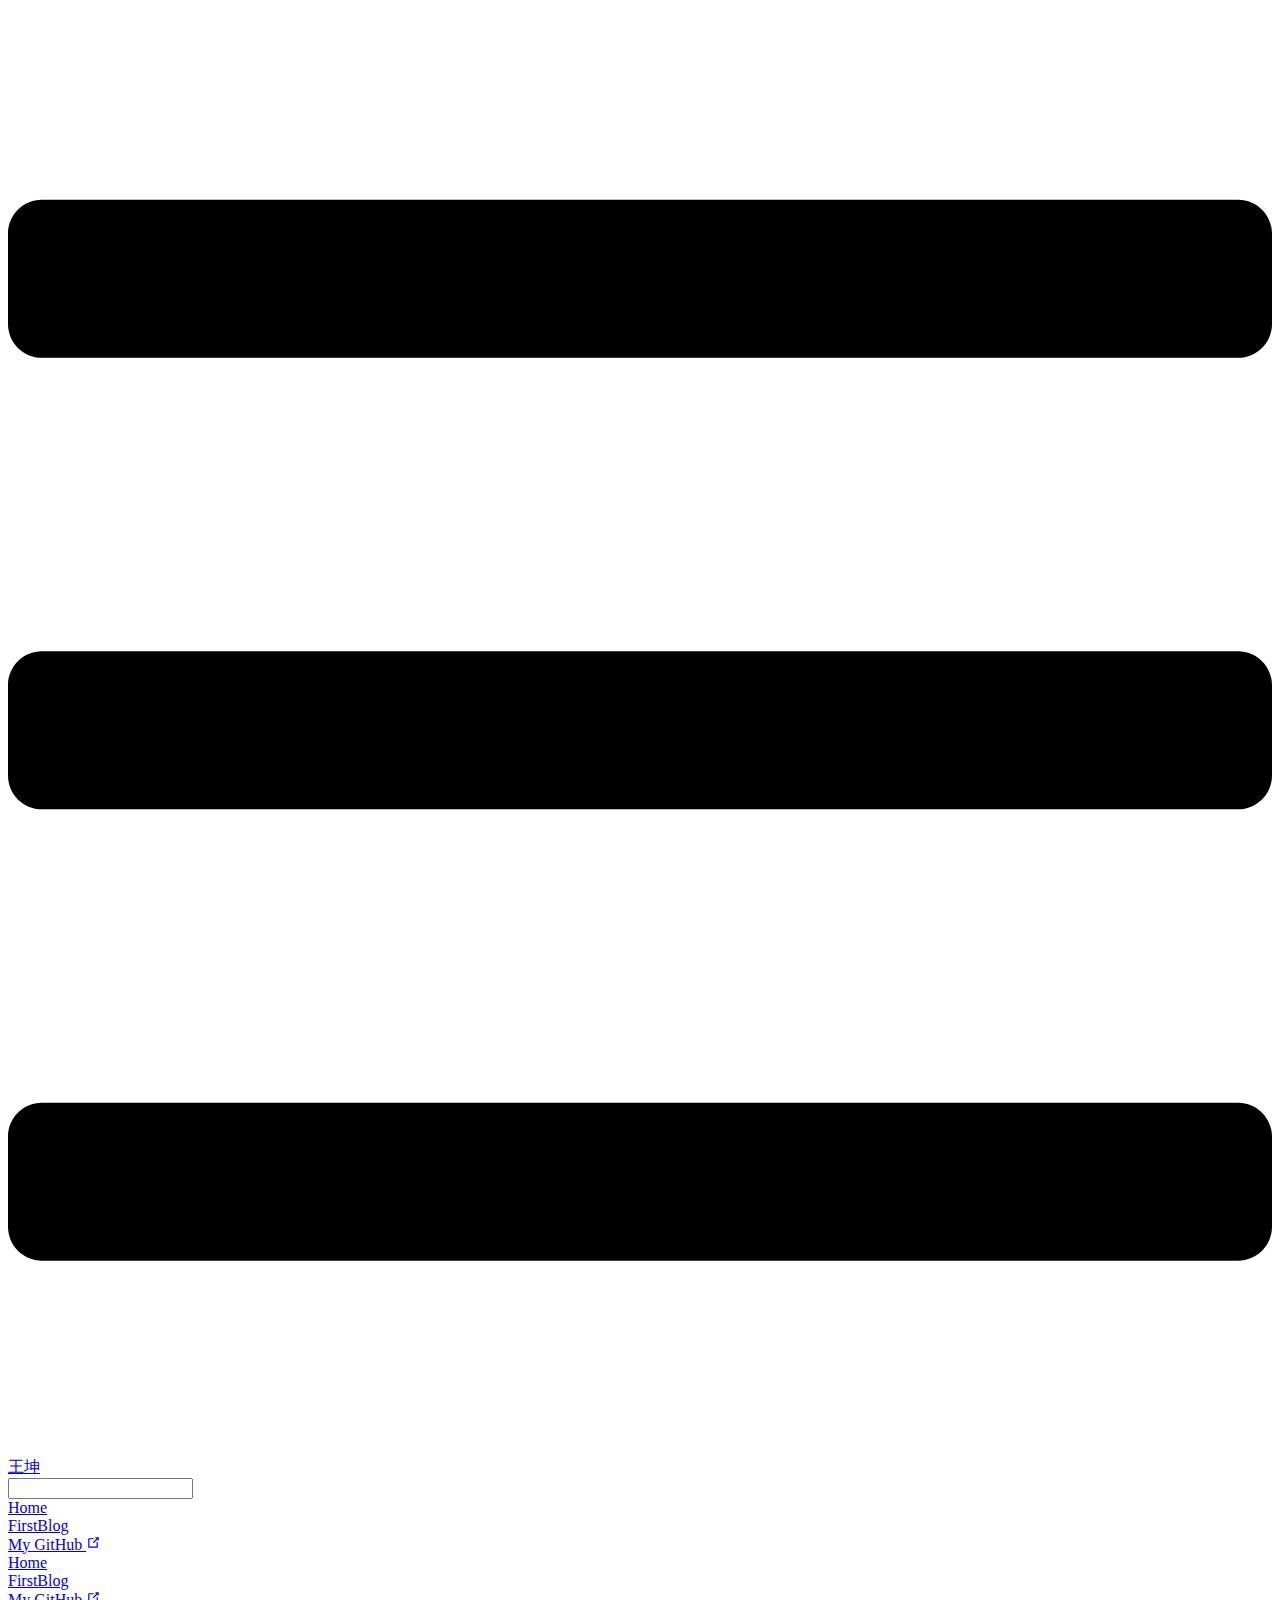
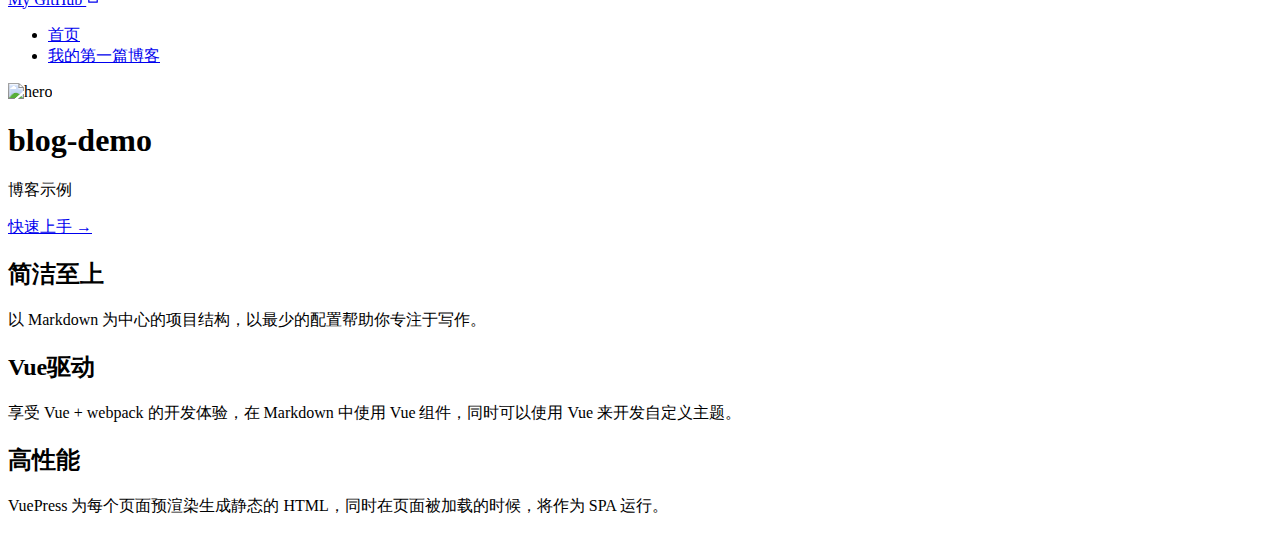
==== index.html @ a2427482 "deploy" ====
<!DOCTYPE html>
<html lang="en-US">
  <head>
    <meta charset="utf-8">
    <meta name="viewport" content="width=device-width,initial-scale=1">
    <title>王坤</title>
    <meta name="description" content="Vuepress blog demo">
    <link rel="icon" href="/work1/vue-logo.png">
    
    <link rel="preload" href="/work1/assets/css/0.styles.045ff1cb.css" as="style"><link rel="preload" href="/work1/assets/js/app.f199756b.js" as="script"><link rel="preload" href="/work1/assets/js/2.43bdec21.js" as="script"><link rel="preload" href="/work1/assets/js/5.73062415.js" as="script"><link rel="prefetch" href="/work1/assets/js/3.95b17a91.js"><link rel="prefetch" href="/work1/assets/js/4.1449b5e9.js"><link rel="prefetch" href="/work1/assets/js/6.fc9404a9.js"><link rel="prefetch" href="/work1/assets/js/7.c8fecd62.js">
    <link rel="stylesheet" href="/work1/assets/css/0.styles.045ff1cb.css">
  </head>
  <body>
    <div id="app" data-server-rendered="true"><div class="theme-container no-sidebar"><header class="navbar"><div class="sidebar-button"><svg xmlns="http://www.w3.org/2000/svg" aria-hidden="true" role="img" viewBox="0 0 448 512" class="icon"><path fill="currentColor" d="M436 124H12c-6.627 0-12-5.373-12-12V80c0-6.627 5.373-12 12-12h424c6.627 0 12 5.373 12 12v32c0 6.627-5.373 12-12 12zm0 160H12c-6.627 0-12-5.373-12-12v-32c0-6.627 5.373-12 12-12h424c6.627 0 12 5.373 12 12v32c0 6.627-5.373 12-12 12zm0 160H12c-6.627 0-12-5.373-12-12v-32c0-6.627 5.373-12 12-12h424c6.627 0 12 5.373 12 12v32c0 6.627-5.373 12-12 12z"></path></svg></div> <a href="/work1/" class="home-link router-link-exact-active router-link-active"><!----> <span class="site-name">王坤</span></a> <div class="links"><div class="search-box"><input aria-label="Search" autocomplete="off" spellcheck="false" value=""> <!----></div> <nav class="nav-links can-hide"><div class="nav-item"><a href="/work1/" class="nav-link router-link-exact-active router-link-active">Home</a></div><div class="nav-item"><a href="/work1/blog/FirstBlog.html" class="nav-link">FirstBlog</a></div> <a href="https://github.com/olewaHHH/blog-demo" target="_blank" rel="noopener noreferrer" class="repo-link">
    My GitHub
    <svg xmlns="http://www.w3.org/2000/svg" aria-hidden="true" x="0px" y="0px" viewBox="0 0 100 100" width="15" height="15" class="icon outbound"><path fill="currentColor" d="M18.8,85.1h56l0,0c2.2,0,4-1.8,4-4v-32h-8v28h-48v-48h28v-8h-32l0,0c-2.2,0-4,1.8-4,4v56C14.8,83.3,16.6,85.1,18.8,85.1z"></path> <polygon fill="currentColor" points="45.7,48.7 51.3,54.3 77.2,28.5 77.2,37.2 85.2,37.2 85.2,14.9 62.8,14.9 62.8,22.9 71.5,22.9"></polygon></svg></a></nav></div></header> <div class="sidebar-mask"></div> <aside class="sidebar"><nav class="nav-links"><div class="nav-item"><a href="/work1/" class="nav-link router-link-exact-active router-link-active">Home</a></div><div class="nav-item"><a href="/work1/blog/FirstBlog.html" class="nav-link">FirstBlog</a></div> <a href="https://github.com/olewaHHH/blog-demo" target="_blank" rel="noopener noreferrer" class="repo-link">
    My GitHub
    <svg xmlns="http://www.w3.org/2000/svg" aria-hidden="true" x="0px" y="0px" viewBox="0 0 100 100" width="15" height="15" class="icon outbound"><path fill="currentColor" d="M18.8,85.1h56l0,0c2.2,0,4-1.8,4-4v-32h-8v28h-48v-48h28v-8h-32l0,0c-2.2,0-4,1.8-4,4v56C14.8,83.3,16.6,85.1,18.8,85.1z"></path> <polygon fill="currentColor" points="45.7,48.7 51.3,54.3 77.2,28.5 77.2,37.2 85.2,37.2 85.2,14.9 62.8,14.9 62.8,22.9 71.5,22.9"></polygon></svg></a></nav>  <ul class="sidebar-links"><li><a href="/work1/" class="active sidebar-link">首页</a></li><li><a href="/work1/blog/FirstBlog.html" class="sidebar-link">我的第一篇博客</a></li></ul> </aside> <main aria-labelledby="main-title" class="home"><header class="hero"><img src="/work1/vue-logo.png" alt="hero"> <h1 id="main-title">blog-demo</h1> <p class="description">
      博客示例
    </p> <p class="action"><a href="/work1/blog/FirstBlog.html" class="nav-link action-button">快速上手 →</a></p></header> <div class="features"><div class="feature"><h2>简洁至上</h2> <p>以 Markdown 为中心的项目结构，以最少的配置帮助你专注于写作。</p></div><div class="feature"><h2>Vue驱动</h2> <p>享受 Vue + webpack 的开发体验，在 Markdown 中使用 Vue 组件，同时可以使用 Vue 来开发自定义主题。</p></div><div class="feature"><h2>高性能</h2> <p>VuePress 为每个页面预渲染生成静态的 HTML，同时在页面被加载的时候，将作为 SPA 运行。</p></div></div> <div class="theme-default-content custom content__default"></div> <!----></main></div><div class="global-ui"></div></div>
    <script src="/work1/assets/js/app.f199756b.js" defer></script><script src="/work1/assets/js/2.43bdec21.js" defer></script><script src="/work1/assets/js/5.73062415.js" defer></script>
  </body>
</html>
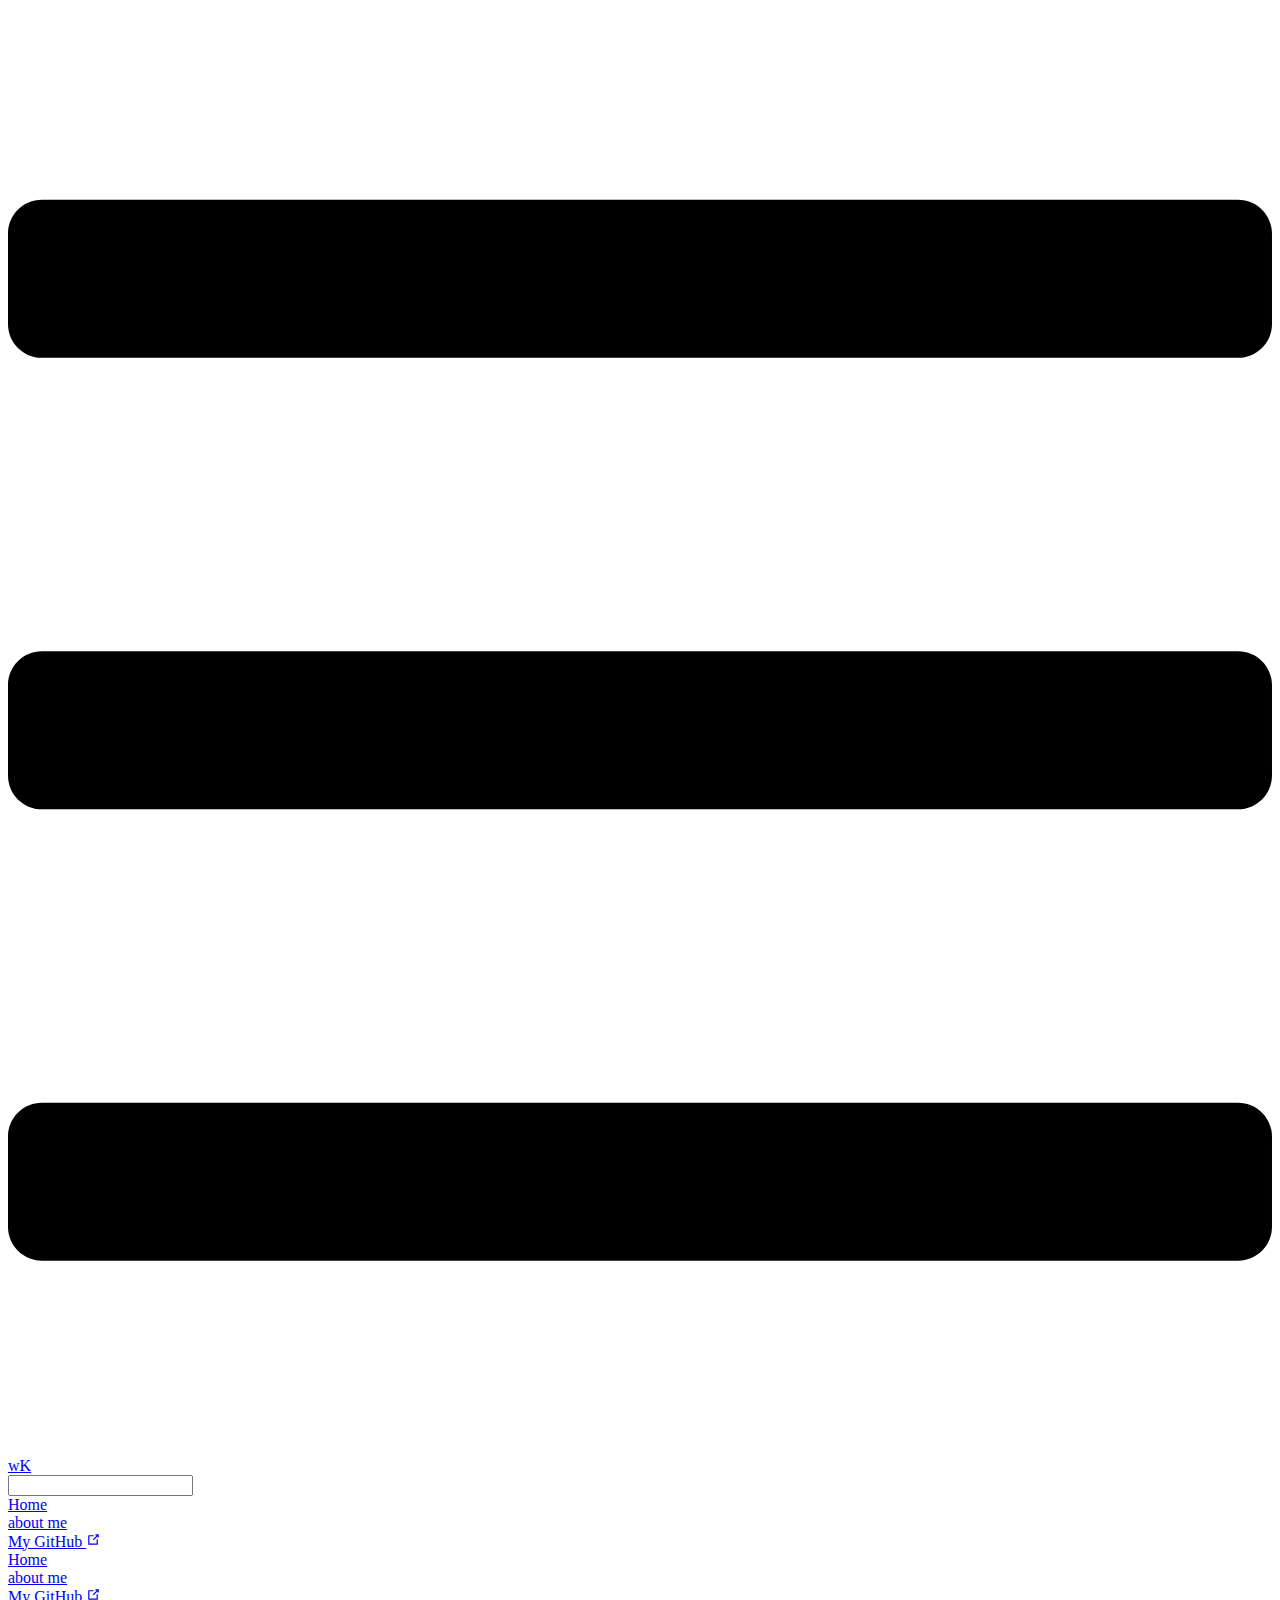
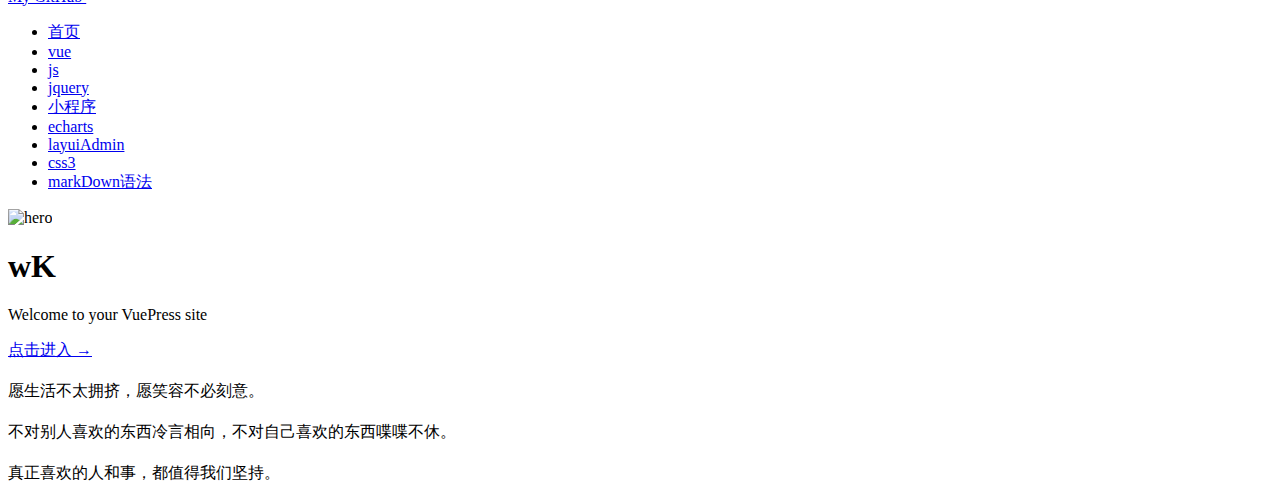
==== commit 32a30548: "deploy" ====
--- a/index.html
+++ b/index.html
@@ -3,21 +3,21 @@
   <head>
     <meta charset="utf-8">
     <meta name="viewport" content="width=device-width,initial-scale=1">
-    <title>王坤</title>
-    <meta name="description" content="Vuepress blog demo">
+    <title>wK</title>
+    <meta name="description" content="">
     <link rel="icon" href="/work1/vue-logo.png">
     
-    <link rel="preload" href="/work1/assets/css/0.styles.045ff1cb.css" as="style"><link rel="preload" href="/work1/assets/js/app.f199756b.js" as="script"><link rel="preload" href="/work1/assets/js/2.43bdec21.js" as="script"><link rel="preload" href="/work1/assets/js/5.73062415.js" as="script"><link rel="prefetch" href="/work1/assets/js/3.95b17a91.js"><link rel="prefetch" href="/work1/assets/js/4.1449b5e9.js"><link rel="prefetch" href="/work1/assets/js/6.fc9404a9.js"><link rel="prefetch" href="/work1/assets/js/7.c8fecd62.js">
-    <link rel="stylesheet" href="/work1/assets/css/0.styles.045ff1cb.css">
+    <link rel="preload" href="/work1/assets/css/0.styles.63b9eb2f.css" as="style"><link rel="preload" href="/work1/assets/js/app.831601e1.js" as="script"><link rel="preload" href="/work1/assets/js/2.43bdec21.js" as="script"><link rel="preload" href="/work1/assets/js/6.6ec86608.js" as="script"><link rel="prefetch" href="/work1/assets/js/10.48ca9b41.js"><link rel="prefetch" href="/work1/assets/js/11.04f3e437.js"><link rel="prefetch" href="/work1/assets/js/12.42aabf25.js"><link rel="prefetch" href="/work1/assets/js/13.ce3c3037.js"><link rel="prefetch" href="/work1/assets/js/14.39277109.js"><link rel="prefetch" href="/work1/assets/js/15.cd20b35b.js"><link rel="prefetch" href="/work1/assets/js/3.a4bb3bc2.js"><link rel="prefetch" href="/work1/assets/js/4.1449b5e9.js"><link rel="prefetch" href="/work1/assets/js/5.4d8f1e48.js"><link rel="prefetch" href="/work1/assets/js/7.4a88d0f1.js"><link rel="prefetch" href="/work1/assets/js/8.165bbe95.js"><link rel="prefetch" href="/work1/assets/js/9.f1155fc4.js">
+    <link rel="stylesheet" href="/work1/assets/css/0.styles.63b9eb2f.css">
   </head>
   <body>
-    <div id="app" data-server-rendered="true"><div class="theme-container no-sidebar"><header class="navbar"><div class="sidebar-button"><svg xmlns="http://www.w3.org/2000/svg" aria-hidden="true" role="img" viewBox="0 0 448 512" class="icon"><path fill="currentColor" d="M436 124H12c-6.627 0-12-5.373-12-12V80c0-6.627 5.373-12 12-12h424c6.627 0 12 5.373 12 12v32c0 6.627-5.373 12-12 12zm0 160H12c-6.627 0-12-5.373-12-12v-32c0-6.627 5.373-12 12-12h424c6.627 0 12 5.373 12 12v32c0 6.627-5.373 12-12 12zm0 160H12c-6.627 0-12-5.373-12-12v-32c0-6.627 5.373-12 12-12h424c6.627 0 12 5.373 12 12v32c0 6.627-5.373 12-12 12z"></path></svg></div> <a href="/work1/" class="home-link router-link-exact-active router-link-active"><!----> <span class="site-name">王坤</span></a> <div class="links"><div class="search-box"><input aria-label="Search" autocomplete="off" spellcheck="false" value=""> <!----></div> <nav class="nav-links can-hide"><div class="nav-item"><a href="/work1/" class="nav-link router-link-exact-active router-link-active">Home</a></div><div class="nav-item"><a href="/work1/blog/FirstBlog.html" class="nav-link">FirstBlog</a></div> <a href="https://github.com/olewaHHH/blog-demo" target="_blank" rel="noopener noreferrer" class="repo-link">
+    <div id="app" data-server-rendered="true"><div class="theme-container no-sidebar"><header class="navbar"><div class="sidebar-button"><svg xmlns="http://www.w3.org/2000/svg" aria-hidden="true" role="img" viewBox="0 0 448 512" class="icon"><path fill="currentColor" d="M436 124H12c-6.627 0-12-5.373-12-12V80c0-6.627 5.373-12 12-12h424c6.627 0 12 5.373 12 12v32c0 6.627-5.373 12-12 12zm0 160H12c-6.627 0-12-5.373-12-12v-32c0-6.627 5.373-12 12-12h424c6.627 0 12 5.373 12 12v32c0 6.627-5.373 12-12 12zm0 160H12c-6.627 0-12-5.373-12-12v-32c0-6.627 5.373-12 12-12h424c6.627 0 12 5.373 12 12v32c0 6.627-5.373 12-12 12z"></path></svg></div> <a href="/work1/" class="home-link router-link-exact-active router-link-active"><!----> <span class="site-name">wK</span></a> <div class="links"><div class="search-box"><input aria-label="Search" autocomplete="off" spellcheck="false" value=""> <!----></div> <nav class="nav-links can-hide"><div class="nav-item"><a href="/work1/" class="nav-link router-link-exact-active router-link-active">Home</a></div><div class="nav-item"><a href="/work1/blog/vue.html" class="nav-link">about me</a></div> <a href="https://github.com/sundun804" target="_blank" rel="noopener noreferrer" class="repo-link">
     My GitHub
-    <svg xmlns="http://www.w3.org/2000/svg" aria-hidden="true" x="0px" y="0px" viewBox="0 0 100 100" width="15" height="15" class="icon outbound"><path fill="currentColor" d="M18.8,85.1h56l0,0c2.2,0,4-1.8,4-4v-32h-8v28h-48v-48h28v-8h-32l0,0c-2.2,0-4,1.8-4,4v56C14.8,83.3,16.6,85.1,18.8,85.1z"></path> <polygon fill="currentColor" points="45.7,48.7 51.3,54.3 77.2,28.5 77.2,37.2 85.2,37.2 85.2,14.9 62.8,14.9 62.8,22.9 71.5,22.9"></polygon></svg></a></nav></div></header> <div class="sidebar-mask"></div> <aside class="sidebar"><nav class="nav-links"><div class="nav-item"><a href="/work1/" class="nav-link router-link-exact-active router-link-active">Home</a></div><div class="nav-item"><a href="/work1/blog/FirstBlog.html" class="nav-link">FirstBlog</a></div> <a href="https://github.com/olewaHHH/blog-demo" target="_blank" rel="noopener noreferrer" class="repo-link">
+    <svg xmlns="http://www.w3.org/2000/svg" aria-hidden="true" x="0px" y="0px" viewBox="0 0 100 100" width="15" height="15" class="icon outbound"><path fill="currentColor" d="M18.8,85.1h56l0,0c2.2,0,4-1.8,4-4v-32h-8v28h-48v-48h28v-8h-32l0,0c-2.2,0-4,1.8-4,4v56C14.8,83.3,16.6,85.1,18.8,85.1z"></path> <polygon fill="currentColor" points="45.7,48.7 51.3,54.3 77.2,28.5 77.2,37.2 85.2,37.2 85.2,14.9 62.8,14.9 62.8,22.9 71.5,22.9"></polygon></svg></a></nav></div></header> <div class="sidebar-mask"></div> <aside class="sidebar"><nav class="nav-links"><div class="nav-item"><a href="/work1/" class="nav-link router-link-exact-active router-link-active">Home</a></div><div class="nav-item"><a href="/work1/blog/vue.html" class="nav-link">about me</a></div> <a href="https://github.com/sundun804" target="_blank" rel="noopener noreferrer" class="repo-link">
     My GitHub
-    <svg xmlns="http://www.w3.org/2000/svg" aria-hidden="true" x="0px" y="0px" viewBox="0 0 100 100" width="15" height="15" class="icon outbound"><path fill="currentColor" d="M18.8,85.1h56l0,0c2.2,0,4-1.8,4-4v-32h-8v28h-48v-48h28v-8h-32l0,0c-2.2,0-4,1.8-4,4v56C14.8,83.3,16.6,85.1,18.8,85.1z"></path> <polygon fill="currentColor" points="45.7,48.7 51.3,54.3 77.2,28.5 77.2,37.2 85.2,37.2 85.2,14.9 62.8,14.9 62.8,22.9 71.5,22.9"></polygon></svg></a></nav>  <ul class="sidebar-links"><li><a href="/work1/" class="active sidebar-link">首页</a></li><li><a href="/work1/blog/FirstBlog.html" class="sidebar-link">我的第一篇博客</a></li></ul> </aside> <main aria-labelledby="main-title" class="home"><header class="hero"><img src="/work1/vue-logo.png" alt="hero"> <h1 id="main-title">blog-demo</h1> <p class="description">
-      博客示例
-    </p> <p class="action"><a href="/work1/blog/FirstBlog.html" class="nav-link action-button">快速上手 →</a></p></header> <div class="features"><div class="feature"><h2>简洁至上</h2> <p>以 Markdown 为中心的项目结构，以最少的配置帮助你专注于写作。</p></div><div class="feature"><h2>Vue驱动</h2> <p>享受 Vue + webpack 的开发体验，在 Markdown 中使用 Vue 组件，同时可以使用 Vue 来开发自定义主题。</p></div><div class="feature"><h2>高性能</h2> <p>VuePress 为每个页面预渲染生成静态的 HTML，同时在页面被加载的时候，将作为 SPA 运行。</p></div></div> <div class="theme-default-content custom content__default"></div> <!----></main></div><div class="global-ui"></div></div>
-    <script src="/work1/assets/js/app.f199756b.js" defer></script><script src="/work1/assets/js/2.43bdec21.js" defer></script><script src="/work1/assets/js/5.73062415.js" defer></script>
+    <svg xmlns="http://www.w3.org/2000/svg" aria-hidden="true" x="0px" y="0px" viewBox="0 0 100 100" width="15" height="15" class="icon outbound"><path fill="currentColor" d="M18.8,85.1h56l0,0c2.2,0,4-1.8,4-4v-32h-8v28h-48v-48h28v-8h-32l0,0c-2.2,0-4,1.8-4,4v56C14.8,83.3,16.6,85.1,18.8,85.1z"></path> <polygon fill="currentColor" points="45.7,48.7 51.3,54.3 77.2,28.5 77.2,37.2 85.2,37.2 85.2,14.9 62.8,14.9 62.8,22.9 71.5,22.9"></polygon></svg></a></nav>  <ul class="sidebar-links"><li><a href="/work1/" class="active sidebar-link">首页</a></li><li><a href="/work1/blog/vue.html" class="sidebar-link">vue</a></li><li><a href="/work1/blog/js.html" class="sidebar-link">js</a></li><li><a href="/work1/blog/jquery.html" class="sidebar-link">jquery</a></li><li><a href="/work1/blog/xcx.html" class="sidebar-link">小程序</a></li><li><a href="/work1/blog/echarts.html" class="sidebar-link">echarts</a></li><li><a href="/work1/blog/layuiAdmin.html" class="sidebar-link">layuiAdmin</a></li><li><a href="/work1/blog/css3.html" class="sidebar-link">css3</a></li><li><a href="/work1/blog/markDown.html" class="sidebar-link">markDown语法</a></li></ul> </aside> <main aria-labelledby="main-title" class="home"><header class="hero"><img src="/work1/vue-logo.png" alt="hero"> <h1 id="main-title">wK</h1> <p class="description">
+      Welcome to your VuePress site
+    </p> <p class="action"><a href="/work1/blog/vue.html" class="nav-link action-button">点击进入 →</a></p></header> <div class="features"><div class="feature"><h2></h2> <p>愿生活不太拥挤，愿笑容不必刻意。</p></div><div class="feature"><h2></h2> <p>不对别人喜欢的东西冷言相向，不对自己喜欢的东西喋喋不休。</p></div><div class="feature"><h2></h2> <p>真正喜欢的人和事，都值得我们坚持。</p></div></div> <div class="theme-default-content custom content__default"></div> <!----></main></div><div class="global-ui"></div></div>
+    <script src="/work1/assets/js/app.831601e1.js" defer></script><script src="/work1/assets/js/2.43bdec21.js" defer></script><script src="/work1/assets/js/6.6ec86608.js" defer></script>
   </body>
 </html>
